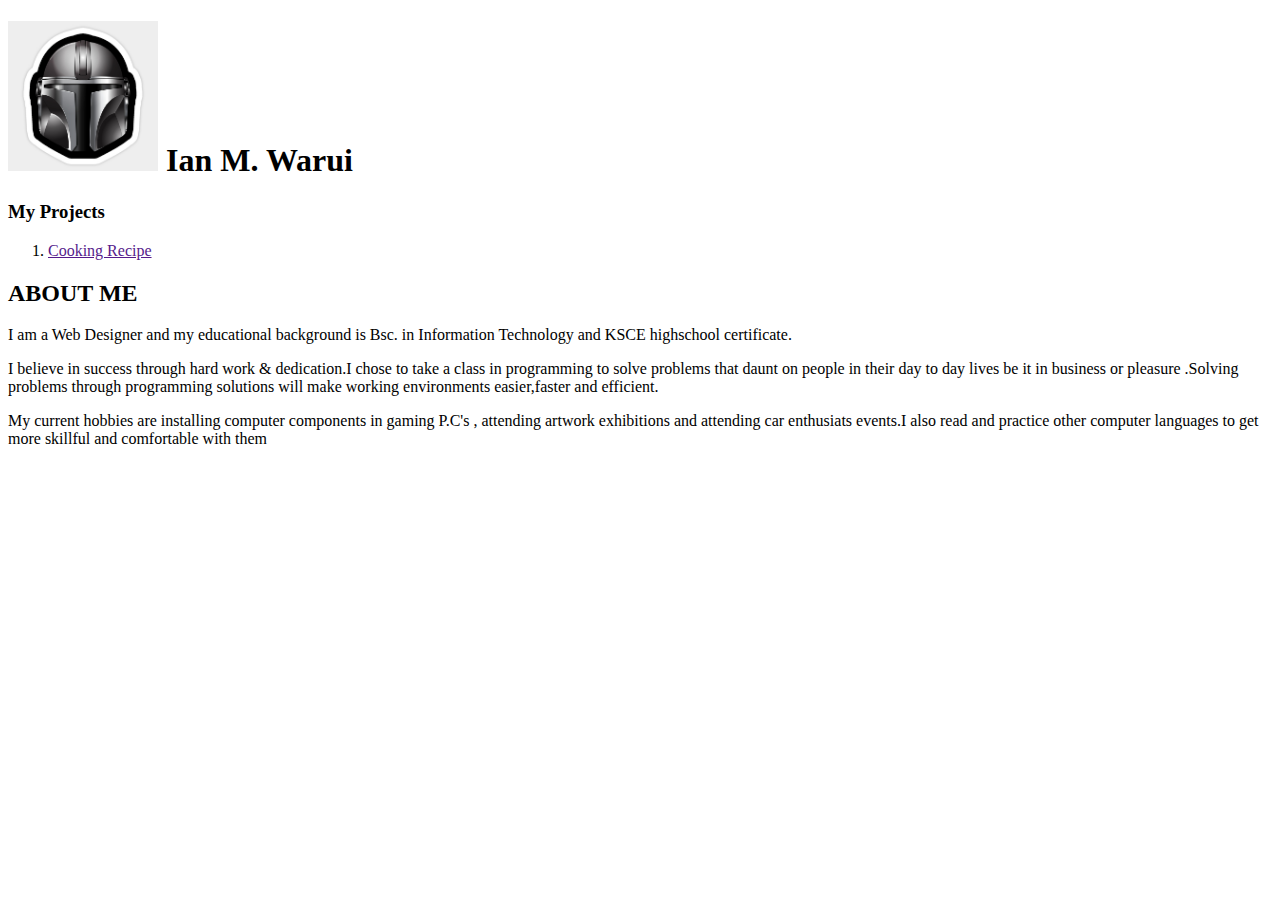
==== index.html @ ff627451 "add files" ====
<!DOCTYPE html>
<html lang="en">
<head>
    <meta charset="UTF-8">
    <meta name="viewport" content="width=device-width, initial-scale=1.0">
    <meta http-equiv="X-UA-Compatible" content="ie=edge">
    <title>Document</title>
    <link rel="stylesheet" href="">
</head>
<body>

    <div class="header1"> <h1> <img src="/img/mando2.jpg" alt="" width="150px" height="150px"> Ian M. Warui </h1>  </div>
    <div class="box">
    <span class="paragraphs"> <h3>My Projects</h3> </span>
    <ol>
        <li> <a href="">Cooking Recipe</a> </li>
    </ol>
     <span class="paragraphs"> <h2> ABOUT ME </h2> </span>
    <div class="paragraphs"> <p>I am a Web Designer and my educational background is Bsc. in Information Technology and KSCE highschool certificate.</p>
    <p>I believe in success through hard work & dedication.I chose to take a class in programming to solve problems that daunt on people in their day to day lives be it in business or pleasure .Solving problems through programming solutions will make working environments easier,faster and efficient. </p>
    <p>My current hobbies are installing  computer components in gaming P.C's , attending artwork exhibitions and attending  car enthusiats events.I also read and practice other computer languages to get more skillful and comfortable with them </p>
</div>

</div>



</body>
</html>
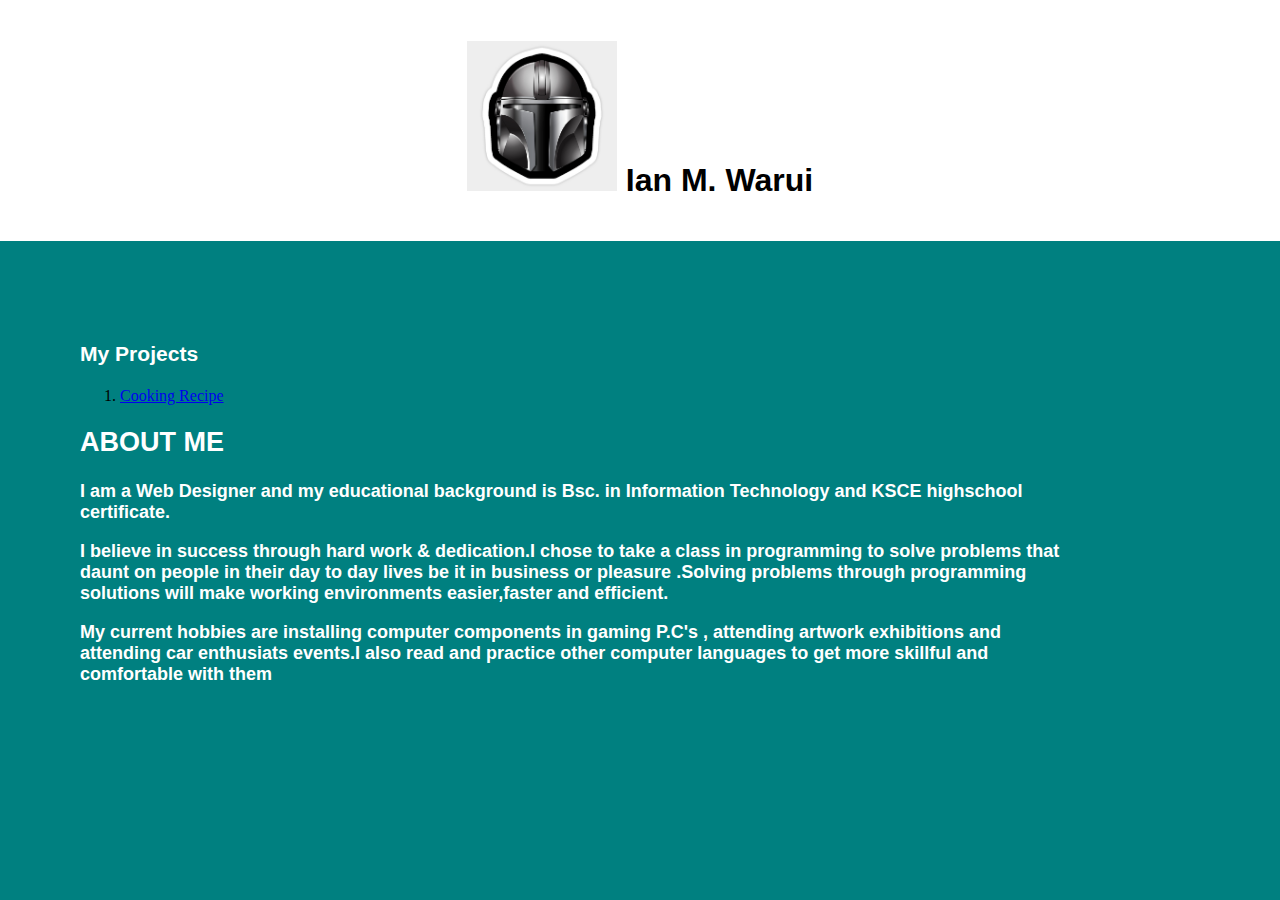
==== commit d4c823eb: "add files" ====
--- a/index.html
+++ b/index.html
@@ -5,7 +5,7 @@
     <meta name="viewport" content="width=device-width, initial-scale=1.0">
     <meta http-equiv="X-UA-Compatible" content="ie=edge">
     <title>Document</title>
-    <link rel="stylesheet" href="">
+    <link rel="stylesheet" href="/css/styles.css">
 </head>
 <body>
 
@@ -13,7 +13,7 @@
     <div class="box">
     <span class="paragraphs"> <h3>My Projects</h3> </span>
     <ol>
-        <li> <a href="">Cooking Recipe</a> </li>
+        <li> <a href="/recipe2/index.html">Cooking Recipe</a> </li>
     </ol>
      <span class="paragraphs"> <h2> ABOUT ME </h2> </span>
     <div class="paragraphs"> <p>I am a Web Designer and my educational background is Bsc. in Information Technology and KSCE highschool certificate.</p>
--- a/css/styles.css
+++ b/css/styles.css
@@ -0,0 +1,35 @@
+.box{
+    padding:40px;
+    width: 1000px;
+    border: 15px solid-blue;
+    margin: 40px;
+}
+
+.paragraphs{
+    font-family: Arial, Helvetica, sans-serif;
+    font-size: 18px;
+    font-weight: bold;
+    color: white;
+
+}
+.h2{
+    font-family: Arial, Helvetica, sans-serif;
+    color: white;
+    font-size: 10px;
+}
+.img{
+    float: right;
+}
+.header1{
+    padding: 20px;
+    text-align:center;
+    background: white;
+    color:black;
+    font size: 30px;
+    font-family: arial;
+}
+body{
+    margin: 0;
+    background: teal;
+
+}
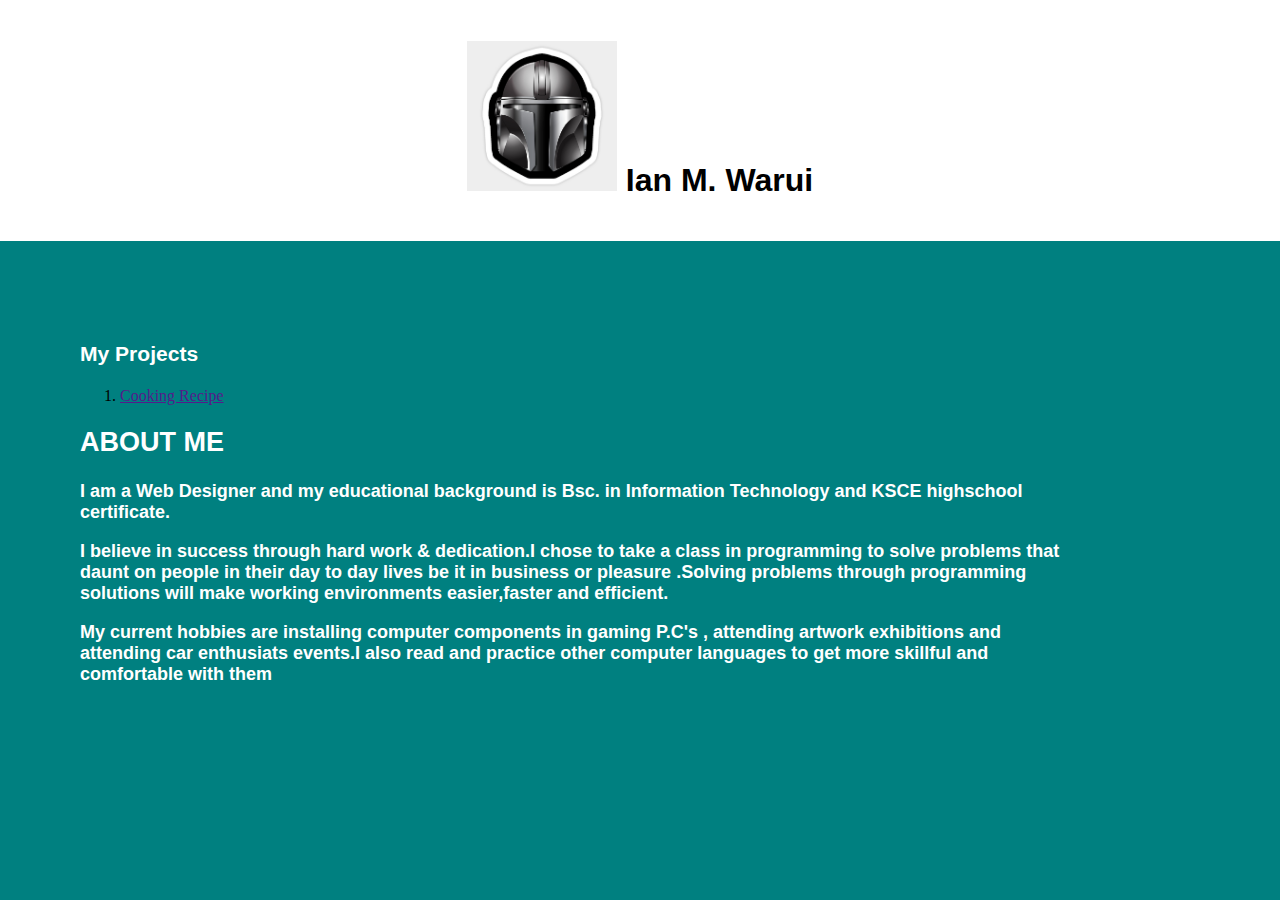
==== commit 40c40c25: "add files" ====
--- a/index.html
+++ b/index.html
@@ -5,7 +5,7 @@
     <meta name="viewport" content="width=device-width, initial-scale=1.0">
     <meta http-equiv="X-UA-Compatible" content="ie=edge">
     <title>Document</title>
-    <link rel="stylesheet" href="/css/styles.css">
+    <link rel="stylesheet" href="css/styles.css">
 </head>
 <body>
 
@@ -13,7 +13,7 @@
     <div class="box">
     <span class="paragraphs"> <h3>My Projects</h3> </span>
     <ol>
-        <li> <a href="/recipe2/index.html">Cooking Recipe</a> </li>
+        <li> <a href="">Cooking Recipe</a> </li>
     </ol>
      <span class="paragraphs"> <h2> ABOUT ME </h2> </span>
     <div class="paragraphs"> <p>I am a Web Designer and my educational background is Bsc. in Information Technology and KSCE highschool certificate.</p>
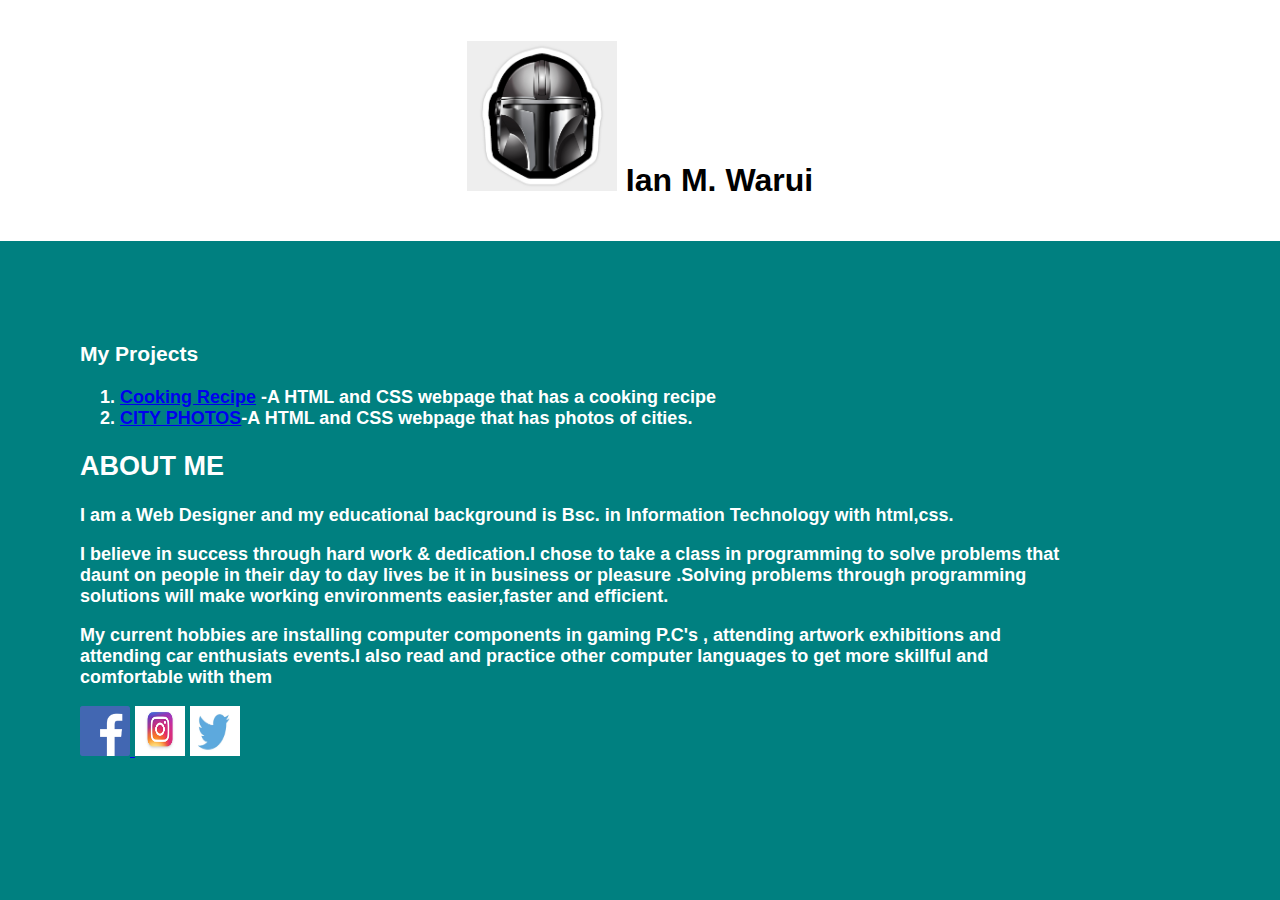
==== commit 172fc8cd: "change elements" ====
--- a/index.html
+++ b/index.html
@@ -5,7 +5,7 @@
     <meta name="viewport" content="width=device-width, initial-scale=1.0">
     <meta http-equiv="X-UA-Compatible" content="ie=edge">
     <title>Document</title>
-    <link rel="stylesheet" href="css/styles.css">
+    <link rel="stylesheet" href="/css/styles.css">
 </head>
 <body>
 
@@ -13,15 +13,19 @@
     <div class="box">
     <span class="paragraphs"> <h3>My Projects</h3> </span>
     <ol>
-        <li> <a href="">Cooking Recipe</a> </li>
+        <span class="paragraphs"><li> <a href="/recipe1/index.html">Cooking Recipe</a> -A HTML and CSS webpage that has a cooking recipe</li> </span>
+        <span class="paragraphs"><li> <a href="/travel/index.html">CITY PHOTOS</a>-A HTML and CSS webpage that has photos of cities. </li> </span>
     </ol>
      <span class="paragraphs"> <h2> ABOUT ME </h2> </span>
-    <div class="paragraphs"> <p>I am a Web Designer and my educational background is Bsc. in Information Technology and KSCE highschool certificate.</p>
+    <div class="paragraphs"> <p>I am a Web Designer and my educational background is Bsc. in Information Technology with html,css.</p>
     <p>I believe in success through hard work & dedication.I chose to take a class in programming to solve problems that daunt on people in their day to day lives be it in business or pleasure .Solving problems through programming solutions will make working environments easier,faster and efficient. </p>
     <p>My current hobbies are installing  computer components in gaming P.C's , attending artwork exhibitions and attending  car enthusiats events.I also read and practice other computer languages to get more skillful and comfortable with them </p>
+    <a href="https://www.facebook.com/"> <img src="img/facebook.png" alt="" width="50px" height="50px"> </a> 
+    <a href="https://www.instagram.com/"><img src="img/instagram.jpeg" alt="" width="50px" height="50px"></a> 
+    <a href="https://twitter.com/"><img src="img/twitter.jpg" alt="" width="50px" height="50px"></a> 
 </div>
 
-</div>
+
 
 
 
